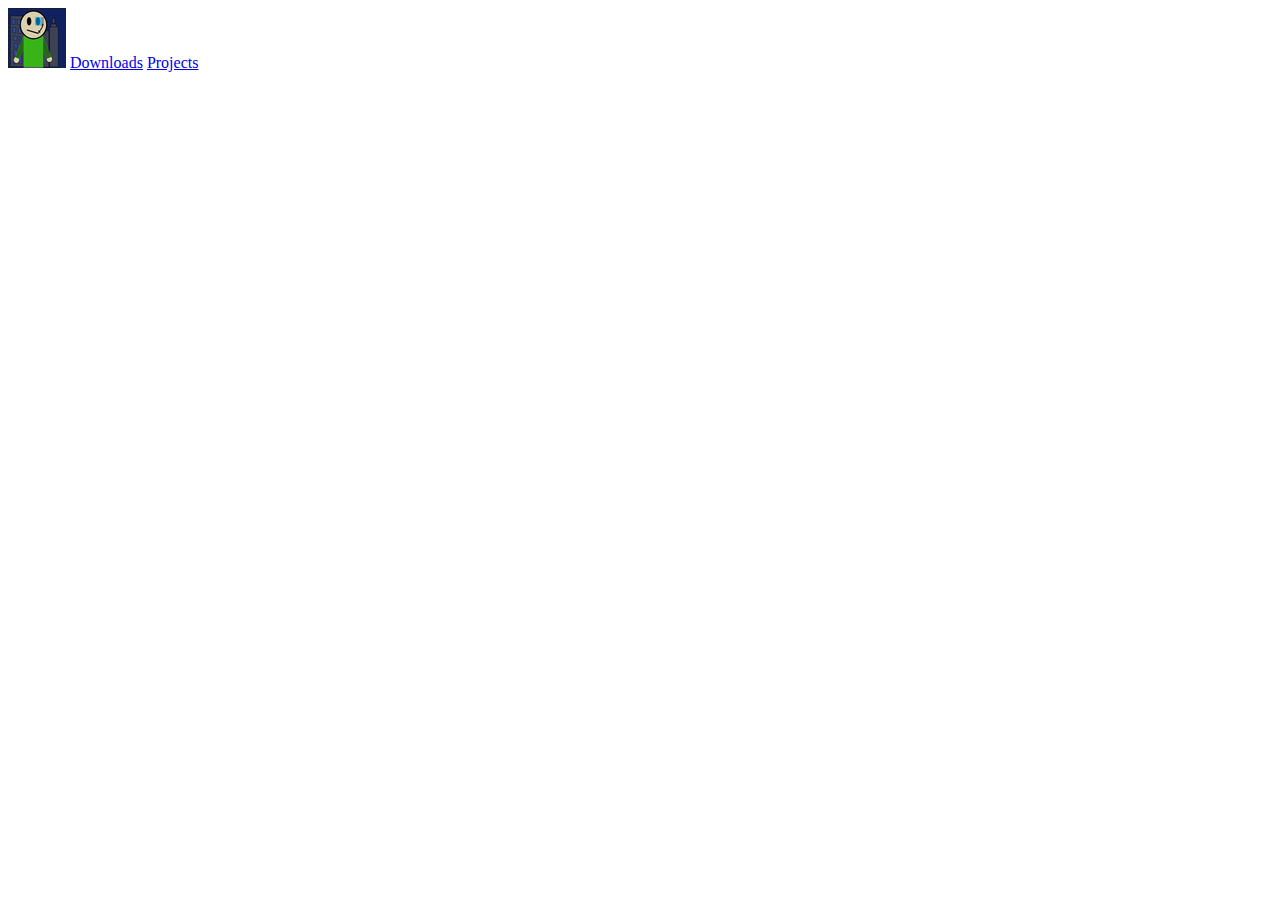
==== projects.html @ fabbfcd1 "main page creation" ====
<doctype html>
    <head>
        <link src="style.css" rel="text/stylesheet">
        <script src="script.js"></script>
    </head>
    <body>
        <div id="topbar">
            <a href="index.html"><img src="logo.png"></a>
            <a href="downloads.html">Downloads</a>
            <a href="projects.html">Projects</a>
        </div>
    </body>
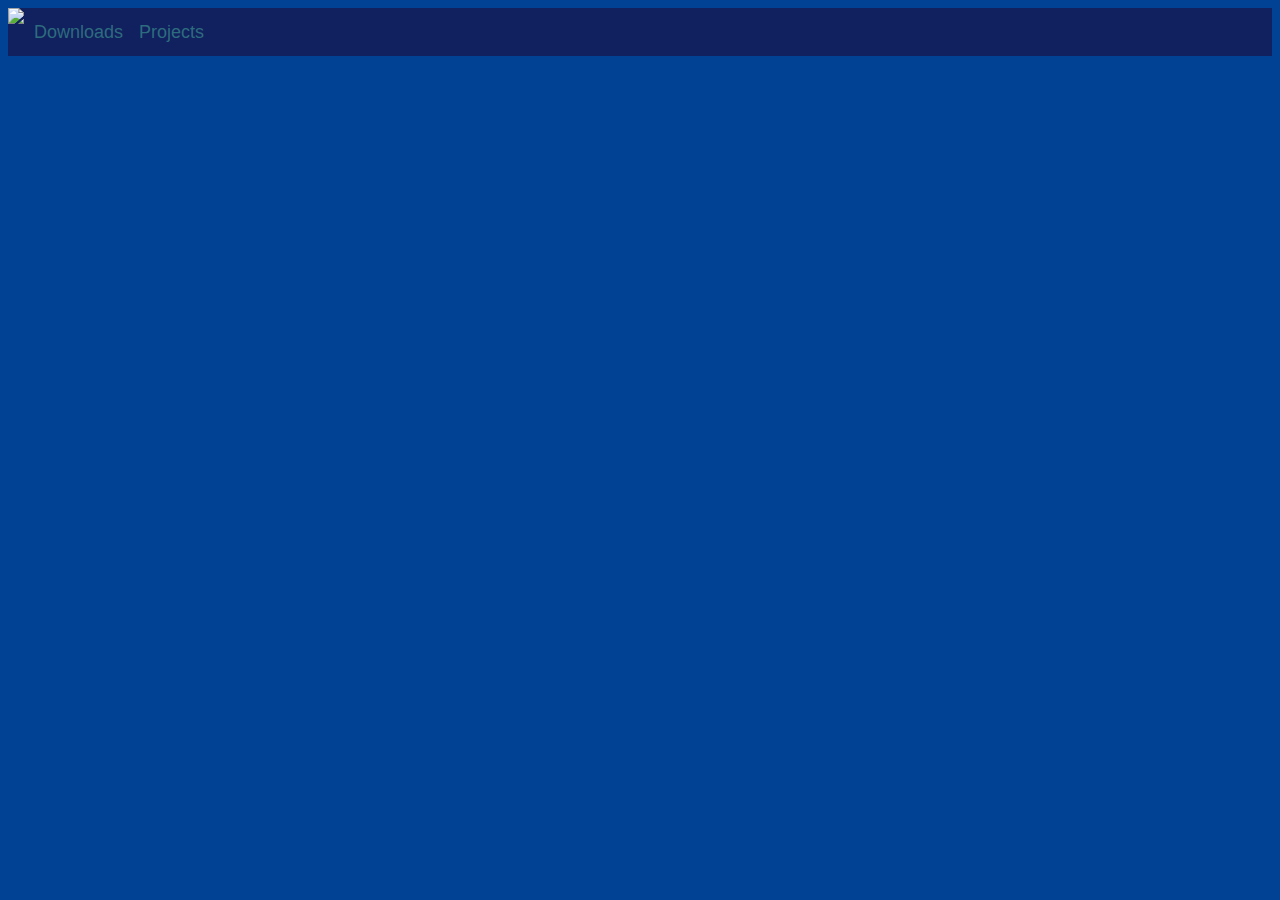
==== commit ba6909a5: "cleanup" ====
--- a/projects.html
+++ b/projects.html
@@ -1,13 +1,15 @@
 <doctype html>
     <head>
-        <link src="style.css" rel="text/stylesheet">
+        <link href="style.css" rel="stylesheet">
         <script src="script.js"></script>
     </head>
-    <body>
+    <body id=body>
         <div id="topbar">
-            <a href="index.html"><img src="logo.png"></a>
-            <a href="downloads.html">Downloads</a>
-            <a href="projects.html">Projects</a>
+            <div id="topbar">
+                <a href="index.html"><img src="https://uploads.scratch.mit.edu/get_image/user/77983040_48x48.png"></a>
+                <a href="downloads.html"><button class="topbarbutton">Downloads</button></a>
+                <a href="projects.html"><button class="topbarbutton">Projects</button></a>
+            </div>
         </div>
-    </body>
-    +
+        </body>--- a/style.css
+++ b/style.css
@@ -0,0 +1,46 @@
+#topbar {
+    background-color: rgb(17, 32, 95);
+    top: 0;
+    left: 0;
+    height: 48px;
+}
+
+.topbarbutton {
+    background-color: rgb(17, 32, 95);
+    left: 0;
+    height:48px;
+    top:0;
+    border-style: none;
+    vertical-align: top;
+    margin-top: auto;
+    font-size: large;
+    color: rgb(45, 108, 126);
+}
+
+.topbarbutton:hover{
+    transition: 10ms;
+    background-color: rgb(95, 17, 27);
+    color:grey;
+
+}
+
+.account-button {
+    outline-color:grey;
+    background-color: rgb(0, 47, 58);
+    color:rgb(45, 108, 126);
+    
+}
+
+.account-button:hover {
+    outline-color:grey;
+    background-color:rgb(0, 92, 114);
+    color:rgb(5, 8, 86);
+   }
+   
+   .text {
+     color:rgb(7, 19, 69);
+   }
+   
+   #body {
+     background-color:rgb(2, 66, 149);
+   }
